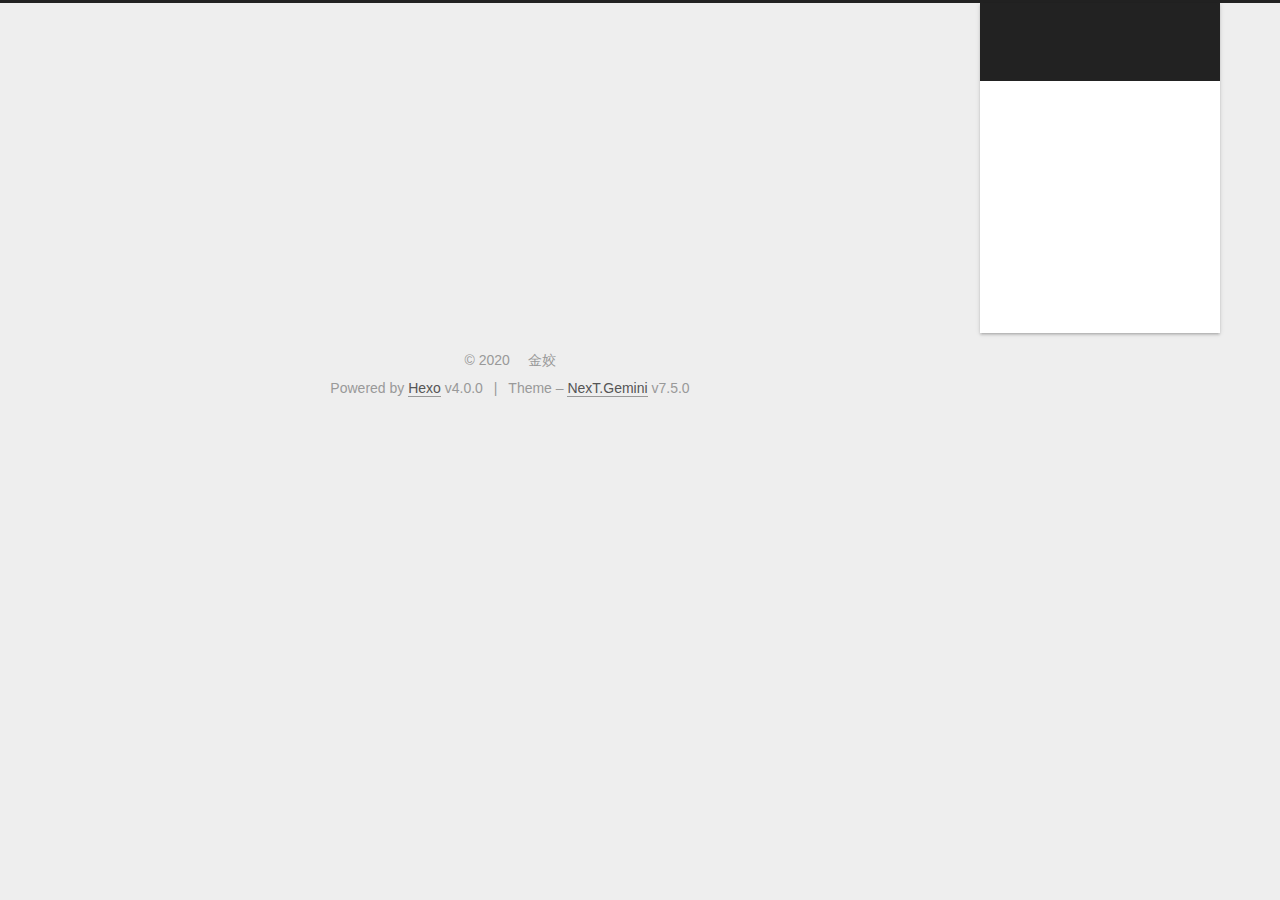
==== index.html @ 13106ba3 "Site updated: 2020-05-31 14:46:46" ====
<!DOCTYPE html>
<html lang="en">
<head>
  <meta charset="UTF-8">
<meta name="viewport" content="width=device-width, initial-scale=1, maximum-scale=2">
<meta name="theme-color" content="#222">
<meta name="generator" content="Hexo 4.0.0">
  <link rel="apple-touch-icon" sizes="180x180" href="/images/apple-touch-icon-next.png">
  <link rel="icon" type="image/png" sizes="32x32" href="/images/carrot_32px.png">
  <link rel="icon" type="image/png" sizes="16x16" href="/images/carrot_16px.png">
  <link rel="mask-icon" href="/images/logo.svg" color="#222">
  <link rel="alternate" href="/atom.xml" title="Trieste" type="application/atom+xml">

<link rel="stylesheet" href="/css/main.css">


<link rel="stylesheet" href="/lib/font-awesome/css/font-awesome.min.css">


<script id="hexo-configurations">
  var NexT = window.NexT || {};
  var CONFIG = {
    root: '/',
    scheme: 'Gemini',
    version: '7.5.0',
    exturl: false,
    sidebar: {"position":"right","display":"post","offset":12,"onmobile":false},
    copycode: {"enable":false,"show_result":false,"style":null},
    back2top: {"enable":true,"sidebar":true,"scrollpercent":true},
    bookmark: {"enable":false,"color":"#222","save":"auto"},
    fancybox: false,
    mediumzoom: false,
    lazyload: false,
    pangu: false,
    algolia: {
      appID: '',
      apiKey: '',
      indexName: '',
      hits: {"per_page":10},
      labels: {"input_placeholder":"Search for Posts","hits_empty":"We didn't find any results for the search: ${query}","hits_stats":"${hits} results found in ${time} ms"}
    },
    localsearch: {"enable":true,"trigger":"auto","top_n_per_article":1,"unescape":false,"preload":false},
    path: 'search.xml',
    motion: {"enable":true,"async":false,"transition":{"post_block":"fadeIn","post_header":"slideDownIn","post_body":"slideDownIn","coll_header":"slideLeftIn","sidebar":"slideUpIn"}},
    translation: {
      copy_button: 'Copy',
      copy_success: 'Copied',
      copy_failure: 'Copy failed'
    },
    sidebarPadding: 40
  };
</script>

  <meta property="og:type" content="website">
<meta property="og:title" content="Trieste">
<meta property="og:url" content="https:&#x2F;&#x2F;jinjiao-shopping.tk&#x2F;index.html">
<meta property="og:site_name" content="Trieste">
<meta property="og:locale" content="en">
<meta name="twitter:card" content="summary">

<link rel="canonical" href="https://jinjiao-shopping.tk/">


<script id="page-configurations">
  // https://hexo.io/docs/variables.html
  CONFIG.page = {
    sidebar: "",
    isHome: true,
    isPost: false,
    isPage: false,
    isArchive: false
  };
</script>

  <title>Trieste</title>
  






  <noscript>
  <style>
  .use-motion .brand,
  .use-motion .menu-item,
  .sidebar-inner,
  .use-motion .post-block,
  .use-motion .pagination,
  .use-motion .comments,
  .use-motion .post-header,
  .use-motion .post-body,
  .use-motion .collection-header { opacity: initial; }

  .use-motion .site-title,
  .use-motion .site-subtitle {
    opacity: initial;
    top: initial;
  }

  .use-motion .logo-line-before i { left: initial; }
  .use-motion .logo-line-after i { right: initial; }
  </style>
</noscript>

</head>

<body itemscope itemtype="http://schema.org/WebPage">
  <div class="container use-motion">
    <div class="headband"></div>

    <header class="header" itemscope itemtype="http://schema.org/WPHeader">
      <div class="header-inner"><div class="site-brand-container">
  <div class="site-meta">

    <div>
      <a href="/" class="brand" rel="start">
        <span class="logo-line-before"><i></i></span>
        <span class="site-title">Trieste</span>
        <span class="logo-line-after"><i></i></span>
      </a>
    </div>
  </div>

  <div class="site-nav-toggle">
    <div class="toggle" aria-label="Toggle navigation bar">
      <span class="toggle-line toggle-line-first"></span>
      <span class="toggle-line toggle-line-middle"></span>
      <span class="toggle-line toggle-line-last"></span>
    </div>
  </div>
</div>


<nav class="site-nav">
  
  <ul id="menu" class="menu">
        <li class="menu-item menu-item-home">

    <a href="/" rel="section"><i class="fa fa-fw fa-home"></i>Home</a>

  </li>
        <li class="menu-item menu-item-tags">

    <a href="/tags/" rel="section"><i class="fa fa-fw fa-tags"></i>Tags</a>

  </li>
        <li class="menu-item menu-item-categories">

    <a href="/categories/" rel="section"><i class="fa fa-fw fa-th"></i>Categories</a>

  </li>
        <li class="menu-item menu-item-archives">

    <a href="/archives/" rel="section"><i class="fa fa-fw fa-archive"></i>Archives</a>

  </li>
        <li class="menu-item menu-item-favorite">

    <a href="/favorite/" rel="section"><i class="fa fa-fw fa-fa-star"></i>favorite</a>

  </li>
      <li class="menu-item menu-item-search">
        <a role="button" class="popup-trigger"><i class="fa fa-search fa-fw"></i>Search
        </a>
      </li>
  </ul>

</nav>
  <div class="site-search">
    <div class="popup search-popup">
    <div class="search-header">
  <span class="search-icon">
    <i class="fa fa-search"></i>
  </span>
  <div class="search-input-container">
    <input autocomplete="off" autocorrect="off" autocapitalize="none"
           placeholder="Searching..." spellcheck="false"
           type="text" id="search-input">
  </div>
  <span class="popup-btn-close">
    <i class="fa fa-times-circle"></i>
  </span>
</div>
<div id="search-result"></div>

</div>
<div class="search-pop-overlay"></div>

  </div>
</div>
    </header>

    


    <main class="main">
      <div class="main-inner">
        <div class="content-wrap">
          

          <div class="content">
            

  <div class="posts-expand">
        
  
  
  <article itemscope itemtype="http://schema.org/Article" class="post-block home" lang="en">
    <link itemprop="mainEntityOfPage" href="https://jinjiao-shopping.tk/2020/05/31/sights_in_trieste/">

    <span hidden itemprop="author" itemscope itemtype="http://schema.org/Person">
      <meta itemprop="image" content="/images/unita.jpg">
      <meta itemprop="name" content="金姣">
      <meta itemprop="description" content="">
    </span>

    <span hidden itemprop="publisher" itemscope itemtype="http://schema.org/Organization">
      <meta itemprop="name" content="Trieste">
    </span>
      <header class="post-header">
        <h1 class="post-title" itemprop="name headline">
          
            <a href="/2020/05/31/sights_in_trieste/" class="post-title-link" itemprop="url">化妆品</a>
        </h1>

        <div class="post-meta">
            <span class="post-meta-item">
              <span class="post-meta-item-icon">
                <i class="fa fa-calendar-o"></i>
              </span>
              <span class="post-meta-item-text">Posted on</span>
              

              <time title="Created: 2020-05-31 21:08:02 / Modified: 14:42:37" itemprop="dateCreated datePublished" datetime="2020-05-31T21:08:02+02:00">2020-05-31</time>
            </span>
            <span class="post-meta-item">
              <span class="post-meta-item-icon">
                <i class="fa fa-folder-o"></i>
              </span>
              <span class="post-meta-item-text">In</span>
                <span itemprop="about" itemscope itemtype="http://schema.org/Thing">
                  <a href="/categories/makeup/" itemprop="url" rel="index">
                    <span itemprop="name">makeup</span>
                  </a>
                </span>
            </span>

          
  
  <span class="post-meta-item">
    
      <span class="post-meta-item-icon">
        <i class="fa fa-comment-o"></i>
      </span>
      <span class="post-meta-item-text">Disqus: </span>
    
    <a title="disqus" href="/2020/05/31/sights_in_trieste/#comments" itemprop="discussionUrl">
      <span class="post-comments-count disqus-comment-count" data-disqus-identifier="2020/05/31/sights_in_trieste/" itemprop="commentCount"></span>
    </a>
  </span>
  
  

        </div>
      </header>

    
    
    
    <div class="post-body" itemprop="articleBody">

      
          <p>Trieste市区内景点</p>
          <!--noindex-->
            <div class="post-button">
              <a class="btn" href="/2020/05/31/sights_in_trieste/#more" rel="contents">
                Read more &raquo;
              </a>
            </div>
          <!--/noindex-->
        
      
    </div>

    
    
    
      <footer class="post-footer">
        <div class="post-eof"></div>
      </footer>
  </article>
  
  
  

  </div>

  



          </div>
          

        </div>
          
  
  <div class="toggle sidebar-toggle">
    <span class="toggle-line toggle-line-first"></span>
    <span class="toggle-line toggle-line-middle"></span>
    <span class="toggle-line toggle-line-last"></span>
  </div>

  <aside class="sidebar">
    <div class="sidebar-inner">

      <ul class="sidebar-nav motion-element">
        <li class="sidebar-nav-toc">
          Table of Contents
        </li>
        <li class="sidebar-nav-overview">
          Overview
        </li>
      </ul>

      <!--noindex-->
      <div class="post-toc-wrap sidebar-panel">
      </div>
      <!--/noindex-->

      <div class="site-overview-wrap sidebar-panel">
        <div class="site-author motion-element" itemprop="author" itemscope itemtype="http://schema.org/Person">
    <img class="site-author-image" itemprop="image" alt="金姣"
      src="/images/unita.jpg">
  <p class="site-author-name" itemprop="name">金姣</p>
  <div class="site-description" itemprop="description"></div>
</div>
<div class="site-state-wrap motion-element">
  <nav class="site-state">
      <div class="site-state-item site-state-posts">
          <a href="/archives/">
        
          <span class="site-state-item-count">1</span>
          <span class="site-state-item-name">posts</span>
        </a>
      </div>
      <div class="site-state-item site-state-categories">
            <a href="/categories/">
          
        <span class="site-state-item-count">1</span>
        <span class="site-state-item-name">categories</span></a>
      </div>
      <div class="site-state-item site-state-tags">
            <a href="/tags/">
          
        <span class="site-state-item-count">1</span>
        <span class="site-state-item-name">tags</span></a>
      </div>
  </nav>
</div>
  <div class="feed-link motion-element">
    <a href="/atom.xml" rel="alternate">
      <i class="fa fa-rss"></i>RSS
    </a>
  </div>



      </div>
        <div class="back-to-top motion-element">
          <i class="fa fa-arrow-up"></i>
          <span>0%</span>
        </div>


      


    </div>
  </aside>
  <div id="sidebar-dimmer"></div>


      </div>
    </main>

    <footer class="footer">
      <div class="footer-inner">
        

<div class="copyright">
  
  &copy; 
  <span itemprop="copyrightYear">2020</span>
  <span class="with-love">
    <i class="fa fa-user"></i>
  </span>
  <span class="author" itemprop="copyrightHolder">金姣</span>
</div>
  <div class="powered-by">Powered by <a href="https://hexo.io/" class="theme-link" rel="noopener" target="_blank">Hexo</a> v4.0.0
  </div>
  <span class="post-meta-divider">|</span>
  <div class="theme-info">Theme – <a href="https://theme-next.org/" class="theme-link" rel="noopener" target="_blank">NexT.Gemini</a> v7.5.0
  </div>

        












        
      </div>
    </footer>
  </div>

  
  
  <script color='0,0,255' opacity='0.5' zIndex='-1' count='99' src="/lib/canvas-nest/canvas-nest.min.js"></script>
  <script src="/lib/anime.min.js"></script>
  <script src="/lib/velocity/velocity.min.js"></script>
  <script src="/lib/velocity/velocity.ui.min.js"></script>
<script src="/js/utils.js"></script><script src="/js/motion.js"></script>
<script src="/js/schemes/pisces.js"></script>
<script src="/js/next-boot.js"></script>



  




  <script src="/js/local-search.js"></script>








<script>
if (document.querySelectorAll('div.pdf').length) {
  NexT.utils.getScript('//cdn.jsdelivr.net/npm/pdfobject@2/pdfobject.min.js', () => {
    document.querySelectorAll('div.pdf').forEach(element => {
      PDFObject.embed(element.getAttribute('target'), element, {
        pdfOpenParams: {
          navpanes: 0,
          toolbar: 0,
          statusbar: 0,
          pagemode: 'thumbs',
          view: 'FitH'
        },
        PDFJS_URL: '/lib/pdf/web/viewer.html',
        height: element.getAttribute('height') || '500px'
      });
    });
  }, window.PDFObject);
}
</script>





  

  

<script>
  function loadCount() {
    var d = document, s = d.createElement('script');
    s.src = 'https://trieste-ts.disqus.com/count.js';
    s.id = 'dsq-count-scr';
    (d.head || d.body).appendChild(s);
  }
  // defer loading until the whole page loading is completed
  window.addEventListener('load', loadCount, false);
</script>

</body>
</html>
---- css/main.css ----
html {
  line-height: 1.15; /* 1 */
  -webkit-text-size-adjust: 100%; /* 2 */
}
body {
  margin: 0;
}
main {
  display: block;
}
h1 {
  font-size: 2em;
  margin: 0.67em 0;
}
hr {
  box-sizing: content-box; /* 1 */
  height: 0; /* 1 */
  overflow: visible; /* 2 */
}
pre {
  font-family: monospace, monospace; /* 1 */
  font-size: 1em; /* 2 */
}
a {
  background: transparent;
}
abbr[title] {
  border-bottom: none; /* 1 */
  text-decoration: underline; /* 2 */
  text-decoration: underline dotted; /* 2 */
}
b,
strong {
  font-weight: bolder;
}
code,
kbd,
samp {
  font-family: monospace, monospace; /* 1 */
  font-size: 1em; /* 2 */
}
small {
  font-size: 80%;
}
sub,
sup {
  font-size: 75%;
  line-height: 0;
  position: relative;
  vertical-align: baseline;
}
sub {
  bottom: -0.25em;
}
sup {
  top: -0.5em;
}
img {
  border-style: none;
}
button,
input,
optgroup,
select,
textarea {
  font-family: inherit; /* 1 */
  font-size: 100%; /* 1 */
  line-height: 1.15; /* 1 */
  margin: 0; /* 2 */
}
button,
input {
/* 1 */
  overflow: visible;
}
button,
select {
/* 1 */
  text-transform: none;
}
button,
[type='button'],
[type='reset'],
[type='submit'] {
  -webkit-appearance: button;
}
button::-moz-focus-inner,
[type='button']::-moz-focus-inner,
[type='reset']::-moz-focus-inner,
[type='submit']::-moz-focus-inner {
  border-style: none;
  padding: 0;
}
button:-moz-focusring,
[type='button']:-moz-focusring,
[type='reset']:-moz-focusring,
[type='submit']:-moz-focusring {
  outline: 1px dotted ButtonText;
}
fieldset {
  padding: 0.35em 0.75em 0.625em;
}
legend {
  box-sizing: border-box; /* 1 */
  color: inherit; /* 2 */
  display: table; /* 1 */
  max-width: 100%; /* 1 */
  padding: 0; /* 3 */
  white-space: normal; /* 1 */
}
progress {
  vertical-align: baseline;
}
textarea {
  overflow: auto;
}
[type='checkbox'],
[type='radio'] {
  box-sizing: border-box; /* 1 */
  padding: 0; /* 2 */
}
[type='number']::-webkit-inner-spin-button,
[type='number']::-webkit-outer-spin-button {
  height: auto;
}
[type='search'] {
  outline-offset: -2px; /* 2 */
  -webkit-appearance: textfield; /* 1 */
}
[type='search']::-webkit-search-decoration {
  -webkit-appearance: none;
}
::-webkit-file-upload-button {
  font: inherit; /* 2 */
  -webkit-appearance: button; /* 1 */
}
details {
  display: block;
}
summary {
  display: list-item;
}
template {
  display: none;
}
[hidden] {
  display: none;
}
::selection {
  background: #262a30;
  color: #fff;
}
html,
body {
  height: 100%;
}
body {
  background: #eee;
  color: #555;
  font-family: 'Lato', "PingFang SC", "Microsoft YaHei", sans-serif;
  font-size: 1em;
  line-height: 2;
}
@media (max-width: 991px) {
  body {
    padding-left: 0 !important;
    padding-right: 0 !important;
  }
}
h1,
h2,
h3,
h4,
h5,
h6 {
  font-family: 'Lato', "PingFang SC", "Microsoft YaHei", sans-serif;
  font-weight: bold;
  line-height: 1.5;
  margin: 20px 0 15px;
  padding: 0;
}
h1 {
  font-size: 1.5em;
}
h2 {
  font-size: 1.375em;
}
h3 {
  font-size: 1.25em;
}
h4 {
  font-size: 1.125em;
}
h5 {
  font-size: 1em;
}
h6 {
  font-size: 0.875em;
}
p {
  margin: 0 0 20px 0;
}
a,
span.exturl {
  overflow-wrap: break-word;
  word-wrap: break-word;
  border-bottom: 1px solid #999;
  color: #555;
  outline: 0;
  text-decoration: none;
  cursor: pointer;
}
a:hover,
span.exturl:hover {
  border-bottom-color: #222;
  color: #222;
}
iframe,
img,
video {
  display: block;
  margin-left: auto;
  margin-right: auto;
  max-width: 100%;
}
hr {
  background-color: #ddd;
  background-image: repeating-linear-gradient(-45deg, #fff, #fff 4px, transparent 4px, transparent 8px);
  border: 0;
  height: 3px;
  margin: 40px 0;
}
blockquote {
  border-left: 4px solid #ddd;
  color: #666;
  margin: 0;
  padding: 0 15px;
}
blockquote cite::before {
  content: '-';
  padding: 0 5px;
}
dt {
  font-weight: 700;
}
dd {
  margin: 0;
  padding: 0;
}
kbd {
  background-color: #f5f5f5;
  background-image: linear-gradient(#eee, #fff, #eee);
  border: 1px solid #ccc;
  border-radius: 0.2em;
  box-shadow: 0.1em 0.1em 0.2em rgba(0,0,0,0.1);
  font-family: inherit;
  padding: 0.1em 0.3em;
  white-space: nowrap;
}
.table-container {
  -webkit-overflow-scrolling: touch;
  overflow: auto;
}
table {
  border-collapse: collapse;
  border-spacing: 0;
  font-size: 0.875em;
  margin: 0 0 20px 0;
  width: 100%;
}
table > tbody > tr:nth-of-type(odd) {
  background: #f9f9f9;
}
table > tbody > tr:hover {
  background: #f5f5f5;
}
caption,
th,
td {
  font-weight: normal;
  padding: 8px;
  text-align: left;
  vertical-align: middle;
}
th,
td {
  border: 1px solid #ddd;
  border-bottom: 3px solid #ddd;
}
th {
  font-weight: 700;
  padding-bottom: 10px;
}
td {
  border-bottom-width: 1px;
}
.btn {
  background: #fff;
  border: 2px solid #555;
  border-radius: 2px;
  color: #555;
  display: inline-block;
  font-size: 0.875em;
  line-height: 2;
  padding: 0 20px;
  text-decoration: none;
  transition-property: background-color;
  transition-delay: 0s;
  transition-duration: 0.2s;
  transition-timing-function: ease-in-out;
}
.btn:hover {
  background: #222;
  border-color: #222;
  color: #fff;
}
.btn + .btn {
  margin: 0 0 8px 8px;
}
.btn .fa-fw {
  text-align: left;
  width: 1.285714285714286em;
}
.toggle {
  line-height: 0;
}
.toggle .toggle-line {
  background: #fff;
  display: inline-block;
  height: 2px;
  left: 0;
  position: relative;
  top: 0;
  transition: all 0.4s;
  vertical-align: top;
  width: 100%;
}
.toggle .toggle-line:not(:first-child) {
  margin-top: 3px;
}
.toggle.toggle-arrow .toggle-line-first {
  top: 2px;
  transform: rotate(-45deg);
  width: 50%;
}
.toggle.toggle-arrow .toggle-line-middle {
  width: 90%;
}
.toggle.toggle-arrow .toggle-line-last {
  top: -2px;
  transform: rotate(45deg);
  width: 50%;
}
.toggle.toggle-close .toggle-line-first {
  top: 5px;
  transform: rotate(-45deg);
}
.toggle.toggle-close .toggle-line-middle {
  opacity: 0;
}
.toggle.toggle-close .toggle-line-last {
  top: -5px;
  transform: rotate(45deg);
}
pre,
.highlight {
  background: #f7f7f7;
  color: #4d4d4c;
  line-height: 1.6;
  margin: 0 auto 20px;
}
pre,
code {
  font-family: consolas, Menlo, monospace, "PingFang SC", "Microsoft YaHei";
}
code {
  background: #eee;
  border-radius: 3px;
  color: #555;
  padding: 2px 4px;
  overflow-wrap: break-word;
  word-wrap: break-word;
}
pre {
  overflow: auto;
  padding: 10px;
}
pre code {
  background: none;
  color: #4d4d4c;
  font-size: 0.875em;
  padding: 0;
  text-shadow: none;
}
.highlight *::selection {
  background: #d6d6d6;
}
.highlight pre {
  border: 0;
  margin: 0;
  padding: 10px 0;
}
.highlight table {
  border: 0;
  margin: 0;
  width: auto;
}
.highlight td {
  border: 0;
  padding: 0;
}
.highlight figcaption {
  background: #eee;
  color: #4d4d4c;
  line-height: 1em;
  margin: 0;
  padding: 0.5em;
}
.highlight figcaption::before,
.highlight figcaption::after {
  content: ' ';
  display: table;
}
.highlight figcaption::after {
  clear: both;
}
.highlight figcaption a {
  color: #4d4d4c;
  float: right;
}
.highlight figcaption a:hover {
  border-bottom-color: #4d4d4c;
}
.highlight .gutter pre {
  background: #eff2f3;
  color: #869194;
  padding-left: 10px;
  padding-right: 10px;
  text-align: right;
}
.highlight .code pre {
  background: #f7f7f7;
  padding-left: 10px;
  width: 100%;
}
.gutter {
  -moz-user-select: none;
  -ms-user-select: none;
  -webkit-user-select: none;
  user-select: none;
}
.gist table {
  width: auto;
}
.gist table td {
  border: 0;
}
pre .deletion {
  background: #fdd;
}
pre .addition {
  background: #dfd;
}
pre .meta {
  color: #eab700;
  -moz-user-select: none;
  -ms-user-select: none;
  -webkit-user-select: none;
  user-select: none;
}
pre .comment {
  color: #8e908c;
}
pre .variable,
pre .attribute,
pre .tag,
pre .name,
pre .regexp,
pre .ruby .constant,
pre .xml .tag .title,
pre .xml .pi,
pre .xml .doctype,
pre .html .doctype,
pre .css .id,
pre .css .class,
pre .css .pseudo {
  color: #c82829;
}
pre .number,
pre .preprocessor,
pre .built_in,
pre .builtin-name,
pre .literal,
pre .params,
pre .constant,
pre .command {
  color: #f5871f;
}
pre .ruby .class .title,
pre .css .rules .attribute,
pre .string,
pre .symbol,
pre .value,
pre .inheritance,
pre .header,
pre .ruby .symbol,
pre .xml .cdata,
pre .special,
pre .formula {
  color: #718c00;
}
pre .title,
pre .css .hexcolor {
  color: #3e999f;
}
pre .function,
pre .python .decorator,
pre .python .title,
pre .ruby .function .title,
pre .ruby .title .keyword,
pre .perl .sub,
pre .javascript .title,
pre .coffeescript .title {
  color: #4271ae;
}
pre .keyword,
pre .javascript .function {
  color: #8959a8;
}
.blockquote-center {
  border-left: none;
  margin: 40px 0;
  padding: 0;
  position: relative;
  text-align: center;
}
.blockquote-center::before,
.blockquote-center::after {
  background-repeat: no-repeat;
  background-size: 22px 22px;
  content: ' ';
  display: block;
  height: 24px;
  opacity: 0.2;
  position: absolute;
  width: 100%;
}
.blockquote-center::before {
  background-image: url("../images/quote-l.svg");
  background-position: 0 -6px;
  border-top: 1px solid #ccc;
  top: -20px;
}
.blockquote-center::after {
  background-image: url("../images/quote-r.svg");
  background-position: 100% 8px;
  border-bottom: 1px solid #ccc;
  bottom: -20px;
}
.blockquote-center p,
.blockquote-center div {
  text-align: center;
}
.post-body .group-picture img {
  border: 0;
  margin: 0 auto;
  padding: 0 3px;
}
.post-body .group-picture-row {
  margin-bottom: 6px;
  overflow: hidden;
}
.post-body .group-picture-column {
  float: left;
  margin-bottom: 10px;
}
.post-body .label {
  display: inline;
  padding: 0 2px;
}
.post-body .label.default {
  background: #f0f0f0;
}
.post-body .label.primary {
  background: #efe6f7;
}
.post-body .label.info {
  background: #e5f2f8;
}
.post-body .label.success {
  background: #e7f4e9;
}
.post-body .label.warning {
  background: #fcf6e1;
}
.post-body .label.danger {
  background: #fae8eb;
}
.post-body .tabs {
  margin-bottom: 20px;
}
.post-body .tabs,
.tabs-comment {
  display: block;
  padding-top: 10px;
  position: relative;
}
.post-body .tabs ul.nav-tabs,
.tabs-comment ul.nav-tabs {
  display: flex;
  flex-wrap: wrap;
  margin: 0;
  margin-bottom: -1px;
  padding: 0;
}
@media (max-width: 413px) {
  .post-body .tabs ul.nav-tabs,
  .tabs-comment ul.nav-tabs {
    display: block;
    margin-bottom: 5px;
  }
}
.post-body .tabs ul.nav-tabs li.tab,
.tabs-comment ul.nav-tabs li.tab {
  background: #fff;
  border-bottom: 1px solid #ddd;
  border-left: 1px solid transparent;
  border-right: 1px solid transparent;
  border-top: 3px solid transparent;
  flex-grow: 1;
  list-style-type: none;
}
@media (max-width: 413px) {
  .post-body .tabs ul.nav-tabs li.tab,
  .tabs-comment ul.nav-tabs li.tab {
    border-bottom: 1px solid transparent;
    border-left: 3px solid transparent;
    border-right: 1px solid transparent;
    border-top: 1px solid transparent;
  }
}
.post-body .tabs ul.nav-tabs li.tab a,
.tabs-comment ul.nav-tabs li.tab a {
  border-bottom: initial;
  display: block;
  line-height: 1.8em;
  outline: 0;
  padding: 0.25em 0.75em;
  text-align: center;
  transition-delay: 0s;
  transition-duration: 0.2s;
  transition-timing-function: ease-out;
}
.post-body .tabs ul.nav-tabs li.tab a i,
.tabs-comment ul.nav-tabs li.tab a i {
  width: 1.285714285714286em;
}
.post-body .tabs ul.nav-tabs li.tab.active,
.tabs-comment ul.nav-tabs li.tab.active {
  border-bottom: 1px solid transparent;
  border-left: 1px solid #ddd;
  border-right: 1px solid #ddd;
  border-top: 3px solid #fc6423;
}
@media (max-width: 413px) {
  .post-body .tabs ul.nav-tabs li.tab.active,
  .tabs-comment ul.nav-tabs li.tab.active {
    border-bottom: 1px solid #ddd;
    border-left: 3px solid #fc6423;
    border-right: 1px solid #ddd;
    border-top: 1px solid #ddd;
  }
}
.post-body .tabs ul.nav-tabs li.tab.active a,
.tabs-comment ul.nav-tabs li.tab.active a {
  color: #555;
  cursor: default;
}
.post-body .tabs .tab-content .tab-pane,
.tabs-comment .tab-content .tab-pane {
  border: 1px solid #ddd;
  padding: 20px 20px 0 20px;
}
.post-body .tabs .tab-content .tab-pane:not(.active),
.tabs-comment .tab-content .tab-pane:not(.active) {
  display: none;
}
.post-body .tabs .tab-content .tab-pane.active,
.tabs-comment .tab-content .tab-pane.active {
  display: block;
}
.post-body .note {
  margin-bottom: 20px;
  padding: 15px;
  position: relative;
  border: 1px solid #eee;
  border-left-width: 5px;
  border-radius: 3px;
}
.post-body .note h2,
.post-body .note h3,
.post-body .note h4,
.post-body .note h5,
.post-body .note h6 {
  margin-top: 0;
  border-bottom: initial;
  margin-bottom: 0;
  padding-top: 0;
}
.post-body .note p:first-child,
.post-body .note ul:first-child,
.post-body .note ol:first-child,
.post-body .note table:first-child,
.post-body .note pre:first-child,
.post-body .note blockquote:first-child,
.post-body .note img:first-child {
  margin-top: 0;
}
.post-body .note p:last-child,
.post-body .note ul:last-child,
.post-body .note ol:last-child,
.post-body .note table:last-child,
.post-body .note pre:last-child,
.post-body .note blockquote:last-child,
.post-body .note img:last-child {
  margin-bottom: 0;
}
.post-body .note.default {
  border-left-color: #777;
}
.post-body .note.default h2,
.post-body .note.default h3,
.post-body .note.default h4,
.post-body .note.default h5,
.post-body .note.default h6 {
  color: #777;
}
.post-body .note.primary {
  border-left-color: #6f42c1;
}
.post-body .note.primary h2,
.post-body .note.primary h3,
.post-body .note.primary h4,
.post-body .note.primary h5,
.post-body .note.primary h6 {
  color: #6f42c1;
}
.post-body .note.info {
  border-left-color: #428bca;
}
.post-body .note.info h2,
.post-body .note.info h3,
.post-body .note.info h4,
.post-body .note.info h5,
.post-body .note.info h6 {
  color: #428bca;
}
.post-body .note.success {
  border-left-color: #5cb85c;
}
.post-body .note.success h2,
.post-body .note.success h3,
.post-body .note.success h4,
.post-body .note.success h5,
.post-body .note.success h6 {
  color: #5cb85c;
}
.post-body .note.warning {
  border-left-color: #f0ad4e;
}
.post-body .note.warning h2,
.post-body .note.warning h3,
.post-body .note.warning h4,
.post-body .note.warning h5,
.post-body .note.warning h6 {
  color: #f0ad4e;
}
.post-body .note.danger {
  border-left-color: #d9534f;
}
.post-body .note.danger h2,
.post-body .note.danger h3,
.post-body .note.danger h4,
.post-body .note.danger h5,
.post-body .note.danger h6 {
  color: #d9534f;
}
.pdfobject-container {
  height: 500px;
  overflow: auto;
  position: relative;
  width: 100%;
}
.pagination .prev,
.pagination .next,
.pagination .page-number,
.pagination .space {
  display: inline-block;
  margin: 0 10px;
  padding: 0 11px;
  position: relative;
  top: -1px;
}
@media (max-width: 767px) {
  .pagination .prev,
  .pagination .next,
  .pagination .page-number,
  .pagination .space {
    margin: 0 5px;
  }
}
.pagination {
  border-top: 1px solid #eee;
  margin: 120px 0 0;
  text-align: center;
}
.pagination .prev,
.pagination .next,
.pagination .page-number {
  border-bottom: 0;
  border-top: 1px solid #eee;
  transition-property: border-color;
  transition-delay: 0s;
  transition-duration: 0.2s;
  transition-timing-function: ease-in-out;
}
.pagination .prev:hover,
.pagination .next:hover,
.pagination .page-number:hover {
  border-top-color: #222;
}
.pagination .space {
  margin: 0;
  padding: 0;
}
.pagination .prev {
  margin-left: 0;
}
.pagination .next {
  margin-right: 0;
}
.pagination .page-number.current {
  background: #ccc;
  border-top-color: #ccc;
  color: #fff;
}
@media (max-width: 767px) {
  .pagination {
    border-top: none;
  }
  .pagination .prev,
  .pagination .next,
  .pagination .page-number {
    border-bottom: 1px solid #eee;
    border-top: 0;
    margin-bottom: 10px;
    padding: 0 10px;
  }
  .pagination .prev:hover,
  .pagination .next:hover,
  .pagination .page-number:hover {
    border-bottom-color: #222;
  }
}
.comments {
  margin: 60px 20px 0;
  overflow: hidden;
}
.comment-button-group {
  display: flex;
  flex-wrap: wrap-reverse;
  justify-content: center;
  margin: 1em 0;
}
.comment-button-group .comment-button {
  margin: 0.1em 0.2em;
}
.comment-button-group .comment-button.active {
  background: #222;
  border-color: #222;
  color: #fff;
}
.comment-position {
  display: none;
}
.comment-position.active {
  display: block;
}
.tabs-comment {
  background: #fff;
  margin-top: 4em;
  padding-top: 0;
}
.tabs-comment .comments {
  border: 0;
  box-shadow: none;
  margin-top: 0;
  padding-top: 0;
}
.container {
  min-height: 100%;
  position: relative;
}
.main-inner {
  margin: 0 auto;
  width: calc(100% - 20px);
}
@media (min-width: 1200px) {
  .main-inner {
    width: 1160px;
  }
}
@media (min-width: 1600px) {
  .main-inner {
    width: 73%;
  }
}
.header {
  background: transparent;
}
.header-inner {
  margin: 0 auto;
  position: relative;
  width: calc(100% - 20px);
}
@media (min-width: 1200px) {
  .header-inner {
    width: 1160px;
  }
}
@media (min-width: 1600px) {
  .header-inner {
    width: 73%;
  }
}
.headband {
  background: #222;
  height: 3px;
}
.site-meta {
  margin: 0;
  text-align: center;
}
@media (max-width: 767px) {
  .site-meta {
    text-align: center;
  }
}
.brand {
  background: #222;
  border-bottom: none;
  color: #fff;
  display: inline-block;
  line-height: 1.375em;
  padding: 0 40px;
  position: relative;
}
.brand:hover {
  color: #fff;
}
.site-title {
  display: inline-block;
  font-family: 'Lato', "PingFang SC", "Microsoft YaHei", sans-serif;
  font-size: 1.375em;
  font-weight: normal;
  line-height: 1.5;
  vertical-align: top;
}
.site-subtitle {
  color: #ddd;
  font-size: 0.8125em;
  margin-top: 10px;
}
.use-motion .brand {
  opacity: 0;
}
.use-motion .site-title,
.use-motion .site-subtitle,
.use-motion .custom-logo-image {
  opacity: 0;
  position: relative;
  top: -10px;
}
.site-nav-toggle {
  display: none;
  left: 10px;
  position: absolute;
}
@media (max-width: 767px) {
  .site-nav-toggle {
    display: block;
  }
}
.site-nav-toggle .toggle {
  background: transparent;
  border: 0;
  margin-top: 2px;
  padding: 10px;
  width: 22px;
}
.site-nav-toggle .toggle .toggle-line {
  background: #555;
  border-radius: 1px;
}
.site-nav {
  display: block;
}
@media (max-width: 767px) {
  .site-nav {
    border-top: 1px solid #ddd;
    clear: both;
    display: none;
    margin: 0 -10px;
    padding: 0 10px;
  }
}
.site-nav.site-nav-on {
  display: block;
}
.menu {
  margin-top: 20px;
  padding-left: 0;
  text-align: center;
}
.menu-item {
  display: inline-block;
  list-style: none;
  margin: 0 10px;
}
@media (max-width: 767px) {
  .menu-item {
    margin-top: 10px;
  }
}
.menu-item a,
.menu-item span.exturl {
  border-bottom: 0;
  display: block;
  font-size: 0.8125em;
  transition-property: border-color;
  transition-delay: 0s;
  transition-duration: 0.2s;
  transition-timing-function: ease-in-out;
}
@media (hover: none) {
  .menu-item a:hover,
  .menu-item span.exturl:hover {
    border-bottom-color: transparent !important;
  }
}
.menu-item .fa {
  margin-right: 8px;
}
.menu-item .badge {
  display: inline-block;
  font-weight: 700;
  line-height: 1;
  margin-left: 0.35em;
  margin-top: 0.35em;
  text-align: center;
  white-space: nowrap;
}
@media (max-width: 767px) {
  .menu-item .badge {
    float: right;
    margin-left: 0;
  }
}
.use-motion .menu-item {
  opacity: 0;
}
.sidebar {
  background: #222;
  bottom: 0;
  box-shadow: inset 0 2px 6px #000;
  position: fixed;
  top: 0;
  z-index: 1200;
}
.sidebar a,
.sidebar span.exturl {
  border-bottom-color: #555;
  color: #999;
}
.sidebar a:hover,
.sidebar span.exturl:hover {
  border-bottom-color: #eee;
  color: #eee;
}
@media (max-width: 991px) {
  .sidebar {
    display: none;
  }
}
.sidebar-inner {
  color: #999;
  padding: 20px 10px;
  text-align: center;
}
.site-overview-wrap {
  overflow-x: hidden;
  overflow-y: auto;
}
.cc-license {
  margin-top: 10px;
  text-align: center;
}
.cc-license .cc-opacity {
  border-bottom: none;
  opacity: 0.7;
}
.cc-license .cc-opacity:hover {
  opacity: 0.9;
}
.cc-license img {
  display: inline-block;
}
.site-author-image {
  border: 1px solid #eee;
  display: block;
  height: auto;
  margin: 0 auto;
  max-width: 120px;
  padding: 2px;
}
.site-author-name {
  color: #222;
  font-weight: 600;
  margin: 0;
  text-align: center;
}
.site-description {
  color: #999;
  font-size: 0.8125em;
  margin-top: 0;
  text-align: center;
}
.links-of-author {
  margin-top: 15px;
}
.links-of-author a,
.links-of-author span.exturl {
  border-bottom-color: #555;
  display: inline-block;
  font-size: 0.8125em;
  margin-bottom: 10px;
  margin-right: 10px;
  vertical-align: middle;
}
.links-of-author a::before,
.links-of-author span.exturl::before {
  background: #e2ff22;
  border-radius: 50%;
  content: ' ';
  display: inline-block;
  height: 4px;
  margin-right: 3px;
  vertical-align: middle;
  width: 4px;
}
.feed-link,
.chat {
  margin-top: 15px;
}
.feed-link a,
.chat a {
  border: 1px solid #fc6423;
  border-radius: 4px;
  color: #fc6423;
  display: inline-block;
  padding: 0 15px;
}
.feed-link a .fa,
.chat a .fa {
  margin-right: 5px;
}
.feed-link a:hover,
.chat a:hover {
  background: #fc6423;
  border: 1px solid #fc6423;
  color: #fff;
}
.feed-link a:hover .fa,
.chat a:hover .fa {
  color: #fff;
}
.links-of-blogroll {
  font-size: 0.8125em;
  margin-top: 10px;
}
.links-of-blogroll-title {
  font-size: 0.875em;
  font-weight: 600;
  margin-top: 0;
}
.links-of-blogroll-list {
  list-style: none;
  margin: 0;
  padding: 0;
}
.links-of-blogroll-item {
  padding: 2px 10px;
}
.links-of-blogroll-item a,
.links-of-blogroll-item span.exturl {
  box-sizing: border-box;
  display: inline-block;
  max-width: 280px;
  overflow: hidden;
  text-overflow: ellipsis;
  white-space: nowrap;
}
#sidebar-dimmer {
  display: none;
}
@media (max-width: 767px) {
  #sidebar-dimmer {
    background: #000;
    display: block;
    height: 100%;
    left: 100%;
    opacity: 0;
    position: fixed;
    top: 0;
    width: 100%;
    z-index: 1100;
  }
  .sidebar-active + #sidebar-dimmer {
    opacity: 0.7;
    transform: translateX(-100%);
    transition: opacity 0.5s;
  }
}
.sidebar-nav {
  margin: 0;
  padding-bottom: 20px;
  padding-left: 0;
}
.sidebar-nav li {
  border-bottom: 1px solid transparent;
  color: #555;
  cursor: pointer;
  display: inline-block;
  font-size: 0.875em;
}
.sidebar-nav li.sidebar-nav-overview {
  margin-left: 10px;
}
.sidebar-nav li:hover {
  color: #fc6423;
}
.sidebar-nav .sidebar-nav-active {
  border-bottom-color: #fc6423;
  color: #fc6423;
}
.sidebar-nav .sidebar-nav-active:hover {
  color: #fc6423;
}
.sidebar-panel {
  display: none;
}
.sidebar-panel-active {
  display: block;
}
.sidebar-toggle {
  background: #222;
  bottom: 45px;
  cursor: pointer;
  height: 14px;
  left: 30px;
  padding: 5px;
  position: fixed;
  width: 14px;
  z-index: 1300;
}
@media (max-width: 991px) {
  .sidebar-toggle {
    left: 20px;
    opacity: 0.8;
    display: none;
  }
}
.sidebar-toggle:hover .toggle-line {
  background: #fc6423;
}
.post-toc-wrap {
  overflow-x: hidden;
  overflow-y: auto;
}
.post-toc {
  font-size: 0.875em;
}
.post-toc ol {
  list-style: none;
  margin: 0;
  padding: 0 2px 5px 10px;
  text-align: left;
}
.post-toc ol > ol {
  padding-left: 0;
}
.post-toc ol a {
  border-bottom-color: #ccc;
  color: #666;
  transition-property: all;
  transition-delay: 0s;
  transition-duration: 0.2s;
  transition-timing-function: ease-in-out;
}
.post-toc ol a:hover {
  border-bottom-color: #000;
  color: #000;
}
.post-toc .nav-item {
  line-height: 1.8;
  overflow: hidden;
  text-overflow: ellipsis;
  white-space: nowrap;
}
.post-toc .nav .nav-child {
  display: none;
}
.post-toc .nav .active > .nav-child {
  display: block;
}
.post-toc .nav .active-current > .nav-child {
  display: block;
}
.post-toc .nav .active-current > .nav-child > .nav-item {
  display: block;
}
.post-toc .nav .active > a {
  border-bottom-color: #fc6423;
  color: #fc6423;
}
.post-toc .nav .active-current > a {
  color: #fc6423;
}
.post-toc .nav .active-current > a:hover {
  color: #fc6423;
}
.site-state {
  display: flex;
  justify-content: center;
  line-height: 1.4;
  margin-top: 10px;
  overflow: hidden;
  text-align: center;
  white-space: nowrap;
}
.site-state-item {
  padding: 0 15px;
}
.site-state-item:not(:first-child) {
  border-left: 1px solid #eee;
}
.site-state-item a {
  border-bottom: none;
}
.site-state-item-count {
  color: inherit;
  display: block;
  font-size: 1em;
  font-weight: 600;
  text-align: center;
}
.site-state-item-name {
  color: #999;
  font-size: 0.8125em;
}
.footer {
  color: #999;
  font-size: 0.875em;
  padding: 20px 0;
}
.footer.footer-fixed {
  bottom: 0;
  left: 0;
  position: absolute;
  right: 0;
}
.footer img {
  border: 0;
}
.footer-inner {
  box-sizing: border-box;
  margin: 0 auto;
  text-align: center;
  width: calc(100% - 20px);
}
@media (min-width: 1200px) {
  .footer-inner {
    width: 1160px;
  }
}
@media (min-width: 1600px) {
  .footer-inner {
    width: 73%;
  }
}
.with-love {
  color: #808080;
  display: inline-block;
  margin: 0 5px;
}
.powered-by,
.theme-info {
  display: inline-block;
}
@-moz-keyframes iconAnimate {
  0%, 100% {
    transform: scale(1);
  }
  10%, 30% {
    transform: scale(0.9);
  }
  20%, 40%, 60%, 80% {
    transform: scale(1.1);
  }
  50%, 70% {
    transform: scale(1.1);
  }
}
@-webkit-keyframes iconAnimate {
  0%, 100% {
    transform: scale(1);
  }
  10%, 30% {
    transform: scale(0.9);
  }
  20%, 40%, 60%, 80% {
    transform: scale(1.1);
  }
  50%, 70% {
    transform: scale(1.1);
  }
}
@-o-keyframes iconAnimate {
  0%, 100% {
    transform: scale(1);
  }
  10%, 30% {
    transform: scale(0.9);
  }
  20%, 40%, 60%, 80% {
    transform: scale(1.1);
  }
  50%, 70% {
    transform: scale(1.1);
  }
}
@keyframes iconAnimate {
  0%, 100% {
    transform: scale(1);
  }
  10%, 30% {
    transform: scale(0.9);
  }
  20%, 40%, 60%, 80% {
    transform: scale(1.1);
  }
  50%, 70% {
    transform: scale(1.1);
  }
}
.back-to-top {
  background: #eee;
  font-size: 12px;
  margin: 8px -10px -20px;
  opacity: 0;
  text-align: center;
  transition-delay: 0s;
  transition-duration: 0.2s;
  transition-timing-function: ease-in-out;
}
.back-to-top.back-to-top-on {
  cursor: pointer;
  opacity: 0.6;
}
.back-to-top.back-to-top-on:hover {
  opacity: 0.8;
}
.post-body {
  overflow-wrap: break-word;
  word-wrap: break-word;
  font-family: 'Lato', "PingFang SC", "Microsoft YaHei", sans-serif;
}
@media (min-width: 1200px) {
  .post-body {
    font-size: 1.125em;
  }
}
.post-body span.exturl .fa {
  font-size: 0.875em;
  margin-left: 4px;
}
.post-body .image-caption,
.post-body .figure .caption {
  color: #999;
  font-size: 0.875em;
  font-weight: bold;
  line-height: 1;
  margin: -20px auto 15px;
  text-align: center;
}
.post-sticky-flag {
  display: inline-block;
  transform: rotate(30deg);
}
.post-button {
  margin-top: 40px;
  text-align: center;
}
.use-motion .post-block,
.use-motion .pagination,
.use-motion .comments {
  opacity: 0;
}
.use-motion .post-header {
  opacity: 0;
}
.use-motion .post-body {
  opacity: 0;
}
.use-motion .collection-header {
  opacity: 0;
}
.posts-collapse {
  margin-left: 55px;
  position: relative;
}
@media (max-width: 767px) {
  .posts-collapse {
    margin-left: 20px;
    margin-right: 20px;
  }
}
.posts-collapse .collection-title {
  font-size: 1.125em;
  position: relative;
}
.posts-collapse .collection-title::before {
  background: #999;
  border: 1px solid #fff;
  border-radius: 50%;
  content: ' ';
  height: 10px;
  left: 0;
  margin-left: -6px;
  margin-top: -4px;
  position: absolute;
  top: 50%;
  width: 10px;
}
.posts-collapse .collection-year {
  margin: 60px 0;
  position: relative;
}
.posts-collapse .collection-year::before {
  background: #bbb;
  border-radius: 50%;
  content: ' ';
  height: 8px;
  left: 0;
  margin-left: -4px;
  margin-top: -4px;
  position: absolute;
  top: 50%;
  width: 8px;
}
.posts-collapse .collection-header {
  display: inline-block;
  margin: 0 0 0 20px;
}
.posts-collapse .collection-header small {
  color: #bbb;
  margin-left: 5px;
}
.posts-collapse .post-header {
  border-bottom: 1px dashed #ccc;
  margin: 30px 0;
  padding-left: 15px;
  position: relative;
  transition-property: border;
  transition-delay: 0s;
  transition-duration: 0.2s;
  transition-timing-function: ease-in-out;
}
.posts-collapse .post-header::before {
  background: #bbb;
  border: 1px solid #fff;
  border-radius: 50%;
  content: ' ';
  height: 6px;
  left: 0;
  margin-left: -4px;
  position: absolute;
  top: 0.75em;
  transition-property: background;
  width: 6px;
  transition-delay: 0s;
  transition-duration: 0.2s;
  transition-timing-function: ease-in-out;
}
.posts-collapse .post-header:hover {
  border-bottom-color: #666;
}
.posts-collapse .post-header:hover::before {
  background: #222;
}
.posts-collapse .post-meta {
  display: inline;
  font-size: 0.75em;
  margin-right: 10px;
}
.posts-collapse .post-title {
  display: inline;
  font-size: 1em;
  font-weight: normal;
  margin-bottom: 0;
  margin-top: 0;
}
.posts-collapse .post-title a,
.posts-collapse .post-title span.exturl {
  border-bottom: none;
  color: #666;
}
.posts-collapse::before {
  background: #f5f5f5;
  content: ' ';
  height: 100%;
  left: 0;
  margin-left: -2px;
  position: absolute;
  top: 1.25em;
  width: 4px;
}
.posts-collapse .fa-external-link {
  font-size: 0.875em;
  margin-left: 5px;
}
.post-eof {
  background: #ccc;
  height: 1px;
  margin: 80px auto 60px;
  text-align: center;
  width: 8%;
}
.post-block:last-child .post-eof {
  display: none;
}
.posts-expand {
  padding-top: 40px;
}
@media (max-width: 767px) {
  .posts-expand {
    margin: 0 20px;
  }
}
@media (min-width: 992px) {
  .post-body {
    text-align: justify;
  }
}
@media (max-width: 991px) {
  .post-body {
    text-align: justify;
  }
}
.post-body h2,
.post-body h3,
.post-body h4,
.post-body h5,
.post-body h6 {
  padding-top: 10px;
}
.post-body h2 .header-anchor,
.post-body h3 .header-anchor,
.post-body h4 .header-anchor,
.post-body h5 .header-anchor,
.post-body h6 .header-anchor {
  border-bottom-style: none;
  color: #ccc;
  float: right;
  margin-left: 10px;
  visibility: hidden;
}
.post-body h2 .header-anchor:hover,
.post-body h3 .header-anchor:hover,
.post-body h4 .header-anchor:hover,
.post-body h5 .header-anchor:hover,
.post-body h6 .header-anchor:hover {
  color: inherit;
}
.post-body h2:hover .header-anchor,
.post-body h3:hover .header-anchor,
.post-body h4:hover .header-anchor,
.post-body h5:hover .header-anchor,
.post-body h6:hover .header-anchor {
  visibility: visible;
}
.post-body img {
  border: 1px solid #ddd;
  box-sizing: border-box;
  padding: 3px;
}
@media (max-width: 767px) {
  .post-body img {
    padding: initial;
  }
}
.post-body iframe,
.post-body img,
.post-body video {
  margin-bottom: 20px;
}
.post-body .video-container {
  height: 0;
  margin-bottom: 20px;
  overflow: hidden;
  padding-top: 75%;
  position: relative;
  width: 100%;
}
.post-body .video-container iframe,
.post-body .video-container object,
.post-body .video-container embed {
  height: 100%;
  left: 0;
  margin: 0;
  position: absolute;
  top: 0;
  width: 100%;
}
.post-gallery {
  border-collapse: separate;
  display: table;
  table-layout: fixed;
  width: 100%;
}
.post-gallery .post-gallery-img {
  border: 0;
  display: table-cell;
  text-align: center;
  vertical-align: middle;
}
.post-gallery .post-gallery-img img {
  border: 0;
  max-height: 100%;
  max-width: 100%;
}
.post-gallery-row {
  display: table-row;
}
.posts-expand .post-header {
  font-size: 1.125em;
}
.posts-expand .post-title {
  overflow-wrap: break-word;
  word-wrap: break-word;
  font-weight: 400;
  margin: initial;
  text-align: center;
}
.posts-expand .post-title-link {
  border-bottom: none;
  color: #555;
  display: inline-block;
  position: relative;
  vertical-align: top;
}
.posts-expand .post-title-link::before {
  background: #000;
  bottom: 0;
  content: '';
  height: 2px;
  left: 0;
  position: absolute;
  transform: scaleX(0);
  visibility: hidden;
  width: 100%;
  transition-delay: 0s;
  transition-duration: 0.2s;
  transition-timing-function: ease-in-out;
}
.posts-expand .post-title-link:hover::before {
  transform: scaleX(1);
  visibility: visible;
}
.posts-expand .post-title-link .fa {
  font-size: 0.875em;
  margin-left: 5px;
}
.posts-expand .post-meta {
  color: #999;
  font-family: 'Lato', "PingFang SC", "Microsoft YaHei", sans-serif;
  font-size: 0.75em;
  margin: 3px 0 60px 0;
  text-align: center;
}
.posts-expand .post-meta .post-description {
  font-size: 0.875em;
  margin-top: 2px;
}
.posts-expand .post-meta time {
  border-bottom: 1px dashed #999;
  cursor: pointer;
}
.post-meta .post-meta-item + .post-meta-item::before {
  content: '|';
  margin: 0 0.5em;
}
.post-meta-divider {
  margin: 0 0.5em;
}
.post-meta-item-icon {
  margin-right: 3px;
}
@media (max-width: 991px) {
  .post-meta-item-icon {
    display: inline-block;
  }
}
@media (max-width: 991px) {
  .post-meta-item-text {
    display: none;
  }
}
.post-nav {
  border-top: 1px solid #eee;
  display: table;
  margin-top: 15px;
  width: 100%;
}
.post-nav-divider {
  display: table-cell;
  width: 10%;
}
.post-nav-item {
  display: table-cell;
  padding: 10px 0 0 0;
  vertical-align: top;
  width: 45%;
}
.post-nav-item a {
  border-bottom: none;
  color: #555;
  display: block;
  font-size: 0.875em;
  line-height: 1.6;
  position: relative;
}
.post-nav-item a:hover {
  border-bottom: none;
  color: #222;
}
.post-nav-item a:active {
  top: 2px;
}
.post-nav-item .fa {
  font-size: 0.75em;
  margin-right: 5px;
}
.post-nav-next a {
  padding-left: 5px;
}
.post-nav-prev {
  text-align: right;
}
.post-nav-prev a {
  padding-right: 5px;
}
.post-nav-prev .fa {
  margin-left: 5px;
}
.rtl.post-body p,
.rtl.post-body a,
.rtl.post-body h1,
.rtl.post-body h2,
.rtl.post-body h3,
.rtl.post-body h4,
.rtl.post-body h5,
.rtl.post-body h6,
.rtl.post-body li,
.rtl.post-body ul,
.rtl.post-body ol {
  direction: rtl;
  font-family: UKIJ Ekran;
}
.rtl.post-title {
  font-family: UKIJ Ekran;
}
.post-tags {
  margin-top: 40px;
  text-align: center;
}
.post-tags a {
  display: inline-block;
  font-size: 0.8125em;
}
.post-tags a:not(:last-child) {
  margin-right: 10px;
}
.post-widgets {
  border-top: 1px solid #eee;
  margin-top: 15px;
  text-align: center;
}
.wp_rating {
  height: 20px;
  line-height: 20px;
  margin-top: 10px;
  padding-top: 6px;
  text-align: center;
}
.social-like {
  display: flex;
  font-size: 0.875em;
  justify-content: center;
  text-align: center;
}
.reward-container {
  margin: 20px auto;
  padding: 10px 0;
  text-align: center;
  width: 90%;
}
.reward-container button {
  background: #ff2a2a;
  border: 0;
  border-radius: 5px;
  color: #fff;
  cursor: pointer;
  display: inline-block;
  letter-spacing: normal;
  line-height: 2;
  margin: 0;
  outline: 0;
  padding: 0 15px;
  text-indent: 0;
  text-shadow: none;
  text-transform: none;
  vertical-align: text-top;
}
.reward-container button:hover {
  background: #f55;
}
#qr {
  padding-top: 20px;
}
#qr a {
  border: 0;
}
#qr img {
  display: inline-block;
  margin: 0.8em 2em 0 2em;
  max-width: 100%;
  width: 180px;
}
#qr p {
  text-align: center;
}
.category-all-page .category-all-title {
  text-align: center;
}
.category-all-page .category-all {
  margin-top: 20px;
}
.category-all-page .category-list {
  list-style: none;
  margin: 0;
  padding: 0;
}
.category-all-page .category-list-item {
  margin: 5px 10px;
}
.category-all-page .category-list-count {
  color: #bbb;
}
.category-all-page .category-list-count::before {
  content: ' (';
  display: inline;
}
.category-all-page .category-list-count::after {
  content: ') ';
  display: inline;
}
.category-all-page .category-list-child {
  padding-left: 10px;
}
.event-list {
  padding: 0;
}
.event-list hr {
  background: #222;
  margin: 20px 0 45px 0;
}
.event-list hr::after {
  background: #222;
  color: #fff;
  content: 'NOW';
  display: inline-block;
  font-weight: bold;
  padding: 0 5px;
  text-align: right;
}
.event-list .event {
  background: #222;
  margin: 20px 0;
  min-height: 40px;
  padding: 15px 0 15px 10px;
}
.event-list .event .event-summary {
  color: #fff;
  margin: 0;
  padding-bottom: 3px;
}
.event-list .event .event-summary::before {
  animation: dot-flash 1s alternate infinite ease-in-out;
  color: #fff;
  content: '\f111';
  display: inline-block;
  font-family: 'FontAwesome';
  font-size: 10px;
  margin-right: 25px;
  vertical-align: middle;
}
.event-list .event .event-relative-time {
  color: #bbb;
  display: inline-block;
  font-size: 12px;
  font-weight: 400;
  padding-left: 12px;
}
.event-list .event .event-details {
  color: #fff;
  display: block;
  line-height: 18px;
  margin-left: 56px;
  padding-bottom: 6px;
  padding-top: 3px;
  text-indent: -24px;
}
.event-list .event .event-details::before {
  color: #fff;
  display: inline-block;
  font-family: 'FontAwesome';
  margin-right: 9px;
  text-align: center;
  text-indent: 0;
  width: 14px;
}
.event-list .event .event-details.event-location::before {
  content: '\f041';
}
.event-list .event .event-details.event-duration::before {
  content: '\f017';
}
.event-list .event-past {
  background: #f5f5f5;
}
.event-list .event-past .event-summary,
.event-list .event-past .event-details {
  color: #bbb;
  opacity: 0.9;
}
.event-list .event-past .event-summary::before,
.event-list .event-past .event-details::before {
  animation: none;
  color: #bbb;
}
@-moz-keyframes dot-flash {
  from {
    opacity: 1;
    transform: scale(1);
  }
  to {
    opacity: 0;
    transform: scale(0.8);
  }
}
@-webkit-keyframes dot-flash {
  from {
    opacity: 1;
    transform: scale(1);
  }
  to {
    opacity: 0;
    transform: scale(0.8);
  }
}
@-o-keyframes dot-flash {
  from {
    opacity: 1;
    transform: scale(1);
  }
  to {
    opacity: 0;
    transform: scale(0.8);
  }
}
@keyframes dot-flash {
  from {
    opacity: 1;
    transform: scale(1);
  }
  to {
    opacity: 0;
    transform: scale(0.8);
  }
}
ul.breadcrumb {
  font-size: 0.75em;
  list-style: none;
  margin: 1em 0;
  padding: 0 2em;
  text-align: center;
}
ul.breadcrumb li {
  display: inline;
}
ul.breadcrumb li + li::before {
  content: '/\00a0';
  font-weight: normal;
  padding: 0.5em;
}
ul.breadcrumb li + li:last-child {
  font-weight: bold;
}
.tag-cloud {
  text-align: center;
}
.tag-cloud a {
  display: inline-block;
  margin: 10px;
}
.tag-cloud a:hover {
  color: #222 !important;
}
.search-pop-overlay {
  background: rgba(0,0,0,0.3);
  display: none;
  height: 100%;
  left: 0;
  overflow: hidden;
  position: fixed;
  top: 0;
  width: 100%;
  z-index: 1400;
}
.search-popup {
  background: #fff;
  border-radius: 5px;
  color: #333;
  display: none;
  height: 80%;
  left: 50%;
  margin-left: -350px;
  padding: 0;
  position: fixed;
  top: 10%;
  width: 700px;
  z-index: 1500;
}
@media (max-width: 767px) {
  .search-popup {
    border-radius: 0;
    height: 100%;
    left: 0;
    margin: 0;
    padding: 0;
    top: 0;
    width: 100%;
  }
}
.search-popup .search-icon,
.search-popup .popup-btn-close {
  color: #999;
  display: inline-block;
  font-size: 18px;
  height: 36px;
  padding-left: 10px;
  padding-right: 10px;
  width: 18px;
}
.search-popup .popup-btn-close {
  border-left: 1px solid #eee;
  cursor: pointer;
  float: right;
}
.search-popup .popup-btn-close:hover .fa {
  color: #222;
}
.search-popup .search-header {
  background: #f5f5f5;
  border-top-left-radius: 5px;
  border-top-right-radius: 5px;
  padding: 5px;
}
.search-loading-icon {
  margin: 20% auto 0 auto;
  text-align: center;
}
.search-popup ul.search-result-list {
  margin: 0 5px;
  padding: 0;
}
.search-popup p.search-result {
  border-bottom: 1px dashed #ccc;
  padding: 5px 0;
}
.search-popup a.search-result-title {
  font-weight: bold;
}
.search-popup .search-keyword {
  border-bottom: 1px dashed #ff2a2a;
  color: #ff2a2a;
  font-weight: bold;
}
.search-popup #search-result {
  height: calc(100% - 55px);
  overflow: auto;
  padding: 5px 25px;
  position: relative;
}
.search-popup .search-input-container {
  display: inline-block;
  height: 36px;
  line-height: 36px;
  padding: 0 5px;
  position: absolute;
  width: calc(100% - 90px);
}
.search-popup .search-input-container input {
  background: transparent;
  border: 0;
  display: block;
  height: 20px;
  outline: 0;
  padding: 8px 0;
  vertical-align: middle;
  width: 100%;
}
.search-popup #no-result {
  color: #ccc;
  left: 50%;
  position: absolute;
  top: 50%;
  transform: translate(-50%, -50%);
}
.header {
  margin: 0 auto;
  position: relative;
  width: calc(100% - 20px);
}
@media (min-width: 1200px) {
  .header {
    width: 1160px;
  }
}
@media (min-width: 1600px) {
  .header {
    width: 73%;
  }
}
@media (max-width: 991px) {
  .header {
    width: auto;
  }
}
.header-inner {
  background: #fff;
  border-radius: initial;
  box-shadow: 0 2px 2px 0 rgba(0,0,0,0.12), 0 3px 1px -2px rgba(0,0,0,0.06), 0 1px 5px 0 rgba(0,0,0,0.12);
  overflow: hidden;
  padding: 0;
  position: absolute;
  top: 0;
  width: 240px;
}
@media (min-width: 1200px) {
  .header-inner {
    width: 240px;
  }
}
@media (max-width: 991px) {
  .header-inner {
    border-radius: initial;
    position: relative;
    width: auto;
  }
}
.main::before,
.main::after {
  content: ' ';
  display: table;
}
.main::after {
  clear: both;
}
@media (max-width: 991px) {
  .main-inner {
    width: auto;
  }
}
.content-wrap {
  background: #fff;
  border-radius: initial;
  box-shadow: 0 2px 2px 0 rgba(0,0,0,0.12), 0 3px 1px -2px rgba(0,0,0,0.06), 0 1px 5px 0 rgba(0,0,0,0.12);
  box-sizing: border-box;
  float: right;
  padding: 40px;
  width: calc(100% - 252px);
}
@media (max-width: 991px) {
  .content-wrap {
    border-radius: initial;
    padding: 20px;
    width: 100%;
  }
}
.sidebar {
  background: #eee;
  box-shadow: none;
  float: left;
  position: static;
  width: 240px;
}
@media (max-width: 991px) {
  .sidebar {
    display: none;
  }
}
.sidebar-toggle {
  display: none;
}
.header-inner {
  right: 0;
}
.content-wrap {
  float: left;
}
.sidebar {
  float: right;
}
.book-mark-link {
  left: 30px;
}
.footer-inner {
  padding-right: 260px;
}
@media (max-width: 991px) {
  .footer-inner {
    padding-left: 0;
    padding-right: 0;
    width: auto;
  }
}
.site-brand-container {
  position: relative;
}
.site-meta {
  background: #222;
  color: #fff;
  padding: 20px 0;
}
@media (max-width: 991px) {
  .site-meta {
    box-shadow: 0 0 16px rgba(0,0,0,0.5);
  }
}
.brand {
  background: none;
  padding: 0;
}
.brand:hover {
  color: #fff;
}
.site-subtitle {
  font-weight: initial;
  margin: 10px 10px 0;
}
.custom-logo-image {
  margin-top: 20px;
}
@media (max-width: 991px) {
  .custom-logo-image {
    display: none;
  }
}
.site-nav-toggle {
  left: 20px;
  top: 50%;
  transform: translateY(-50%);
}
@media (min-width: 768px) and (max-width: 991px) {
  .site-nav-toggle {
    display: block;
  }
}
.site-nav-toggle .toggle .toggle-line {
  background: #fff;
}
.site-nav {
  border-top: none;
}
@media (min-width: 768px) and (max-width: 991px) {
  .site-nav {
    display: none;
  }
}
.menu-item-active a,
.menu .menu-item a:hover,
.menu .menu-item span.exturl:hover {
  background: #f5f5f5;
}
.menu-item-active a::after,
.menu .menu-item a:hover::after,
.menu .menu-item span.exturl:hover::after {
  background: #bbb;
  border-radius: 50%;
  content: ' ';
  height: 6px;
  margin-top: -3px;
  position: absolute;
  right: 15px;
  top: 50%;
  width: 6px;
}
.menu .menu-item {
  display: block;
  margin: 0;
}
.menu .menu-item a,
.menu .menu-item span.exturl {
  padding: 5px 20px;
  position: relative;
  text-align: left;
  transition-property: background-color;
}
.menu .menu-item .badge {
  background: #ccc;
  border-radius: 10px;
  color: #fff;
  float: right;
  padding: 2px 5px;
  text-shadow: 1px 1px 0 rgba(0,0,0,0.1);
  vertical-align: middle;
}
.sub-menu {
  background: #fff;
  border-bottom: 1px solid #ddd;
  margin: 0;
  padding: 6px 0;
}
.sub-menu .menu-item {
  display: inline-block;
}
.sub-menu .menu-item a,
.sub-menu .menu-item span.exturl {
  margin: 5px 10px;
  padding: initial;
}
.sub-menu .menu-item a:hover,
.sub-menu .menu-item span.exturl:hover {
  background: initial;
  color: #fc6423;
}
.sub-menu .menu-item a::after,
.sub-menu .menu-item span.exturl::after {
  content: initial !important;
}
.sub-menu .menu-item-active a {
  background: #fff;
  border-bottom-color: #fc6423;
  color: #fc6423;
}
.sub-menu .menu-item-active a:hover {
  background: #fff;
  border-bottom-color: #fc6423;
}
.sidebar {
  bottom: auto;
  right: auto;
}
.sidebar a,
.sidebar span.exturl {
  color: #555;
}
.sidebar a:hover,
.sidebar span.exturl:hover {
  border-bottom-color: #222;
  color: #222;
}
.sidebar-inner {
  background: #fff;
  border-radius: initial;
  box-shadow: 0 2px 2px 0 rgba(0,0,0,0.12), 0 3px 1px -2px rgba(0,0,0,0.06), 0 1px 5px 0 rgba(0,0,0,0.12), 0 -1px 0.5px 0 rgba(0,0,0,0.09);
  box-sizing: border-box;
  color: #555;
  width: 240px;
  opacity: 0;
}
.sidebar-inner.affix {
  position: fixed;
  top: 12px;
}
.sidebar-inner.affix-bottom {
  position: absolute;
}
.site-state-item {
  padding: 0 10px;
}
.feed-link,
.chat {
  border-bottom: 1px dotted #ccc;
  border-top: 1px dotted #ccc;
  margin-top: 10px;
  text-align: center;
}
.feed-link a,
.chat a {
  border: 0;
  color: #fc6423;
  display: block;
}
.feed-link a:hover,
.chat a:hover {
  background: none;
  border: 0;
  color: #e34603;
}
.feed-link a:hover .fa,
.chat a:hover .fa {
  color: #e34603;
}
.links-of-author {
  display: flex;
  flex-wrap: wrap;
  margin-top: 10px;
  justify-content: center;
}
.links-of-author-item {
  margin: 5px 0 0;
  width: 50%;
}
.links-of-author-item a,
.links-of-author-item span.exturl {
  box-sizing: border-box;
  display: inline-block;
  margin-bottom: 0;
  margin-right: 0;
  max-width: 216px;
  overflow: hidden;
  padding: 0 5px;
  text-overflow: ellipsis;
  white-space: nowrap;
}
.links-of-author-item a,
.links-of-author-item span.exturl {
  border-bottom: none;
  display: block;
  text-decoration: none;
}
.links-of-author-item a::before,
.links-of-author-item span.exturl::before {
  display: none;
}
.links-of-author-item a:hover,
.links-of-author-item span.exturl:hover {
  background: #eee;
  border-radius: 4px;
}
.links-of-author-item .fa {
  margin-right: 2px;
}
.links-of-blogroll-item {
  padding: 0;
}
.content-wrap {
  background: initial;
  box-shadow: initial;
  padding: initial;
}
.post-block {
  background: #fff;
  border-radius: initial;
  box-shadow: 0 2px 2px 0 rgba(0,0,0,0.12), 0 3px 1px -2px rgba(0,0,0,0.06), 0 1px 5px 0 rgba(0,0,0,0.12);
  padding: 40px;
}
.post-block + .post-block {
  border-radius: initial;
  box-shadow: 0 2px 2px 0 rgba(0,0,0,0.12), 0 3px 1px -2px rgba(0,0,0,0.06), 0 1px 5px 0 rgba(0,0,0,0.12), 0 -1px 0.5px 0 rgba(0,0,0,0.09);
  margin-top: 12px;
}
.comments {
  background: #fff;
  border-radius: initial;
  box-shadow: 0 2px 2px 0 rgba(0,0,0,0.12), 0 3px 1px -2px rgba(0,0,0,0.06), 0 1px 5px 0 rgba(0,0,0,0.12), 0 -1px 0.5px 0 rgba(0,0,0,0.09);
  margin: auto;
  margin-top: 12px;
  padding: 40px;
}
.tabs-comment {
  margin-top: 1em;
}
.posts-expand {
  padding-top: initial;
}
.post-nav-divider {
  width: 4%;
}
.post-nav-item {
  width: 48%;
}
.post-eof {
  display: none;
}
.pagination {
  background: #fff;
  border-radius: initial;
  border-top: initial;
  box-shadow: 0 2px 2px 0 rgba(0,0,0,0.12), 0 3px 1px -2px rgba(0,0,0,0.06), 0 1px 5px 0 rgba(0,0,0,0.12), 0 -1px 0.5px 0 rgba(0,0,0,0.09);
  margin: 12px 0 0;
  padding: 10px 0 10px;
}
.pagination .prev,
.pagination .next,
.pagination .page-number {
  margin-bottom: initial;
  top: initial;
}
.main {
  padding-bottom: initial;
}
.footer {
  bottom: auto;
}
.sub-menu {
  border-bottom: initial;
  box-shadow: 0 2px 2px 0 rgba(0,0,0,0.12), 0 3px 1px -2px rgba(0,0,0,0.06), 0 1px 5px 0 rgba(0,0,0,0.12);
}
.sub-menu + .content .post-block {
  box-shadow: 0 2px 2px 0 rgba(0,0,0,0.12), 0 3px 1px -2px rgba(0,0,0,0.06), 0 1px 5px 0 rgba(0,0,0,0.12), 0 -1px 0.5px 0 rgba(0,0,0,0.09);
  margin-top: 12px;
}
@media (min-width: 768px) and (max-width: 991px) {
  .sub-menu + .content .post-block {
    margin-top: 10px;
  }
}
@media (max-width: 767px) {
  .sub-menu + .content .post-block {
    margin-top: 8px;
  }
}
.post-body h1,
.post-body h2 {
  border-bottom: 1px solid #eee;
}
.post-body h3 {
  border-bottom: 1px dotted #eee;
}
@media (min-width: 768px) and (max-width: 991px) {
  .content-wrap {
    padding: 10px;
  }
  .posts-expand {
    margin: initial;
  }
  .posts-expand .post-button {
    margin-top: 20px;
  }
  .post-block {
    border-radius: initial;
    box-shadow: 0 2px 2px 0 rgba(0,0,0,0.12), 0 3px 1px -2px rgba(0,0,0,0.06), 0 1px 5px 0 rgba(0,0,0,0.12), 0 -1px 0.5px 0 rgba(0,0,0,0.09);
    padding: 20px;
  }
  .post-block + .post-block {
    margin-top: 10px;
  }
  .comments {
    margin-top: 10px;
    padding: 10px 20px;
  }
  .pagination {
    margin: 10px 0 0;
  }
}
@media (max-width: 767px) {
  .content-wrap {
    padding: 8px;
  }
  .posts-expand {
    margin: initial;
  }
  .posts-expand .post-button {
    margin: 12px 0;
  }
  .post-block {
    border-radius: initial;
    box-shadow: 0 2px 2px 0 rgba(0,0,0,0.12), 0 3px 1px -2px rgba(0,0,0,0.06), 0 1px 5px 0 rgba(0,0,0,0.12), 0 -1px 0.5px 0 rgba(0,0,0,0.09);
    min-height: auto;
    padding: 12px;
  }
  .post-block + .post-block {
    margin-top: 8px;
  }
  .comments {
    margin-top: 8px;
    padding: 10px 12px;
  }
  .pagination {
    margin: 8px 0 0;
  }
}
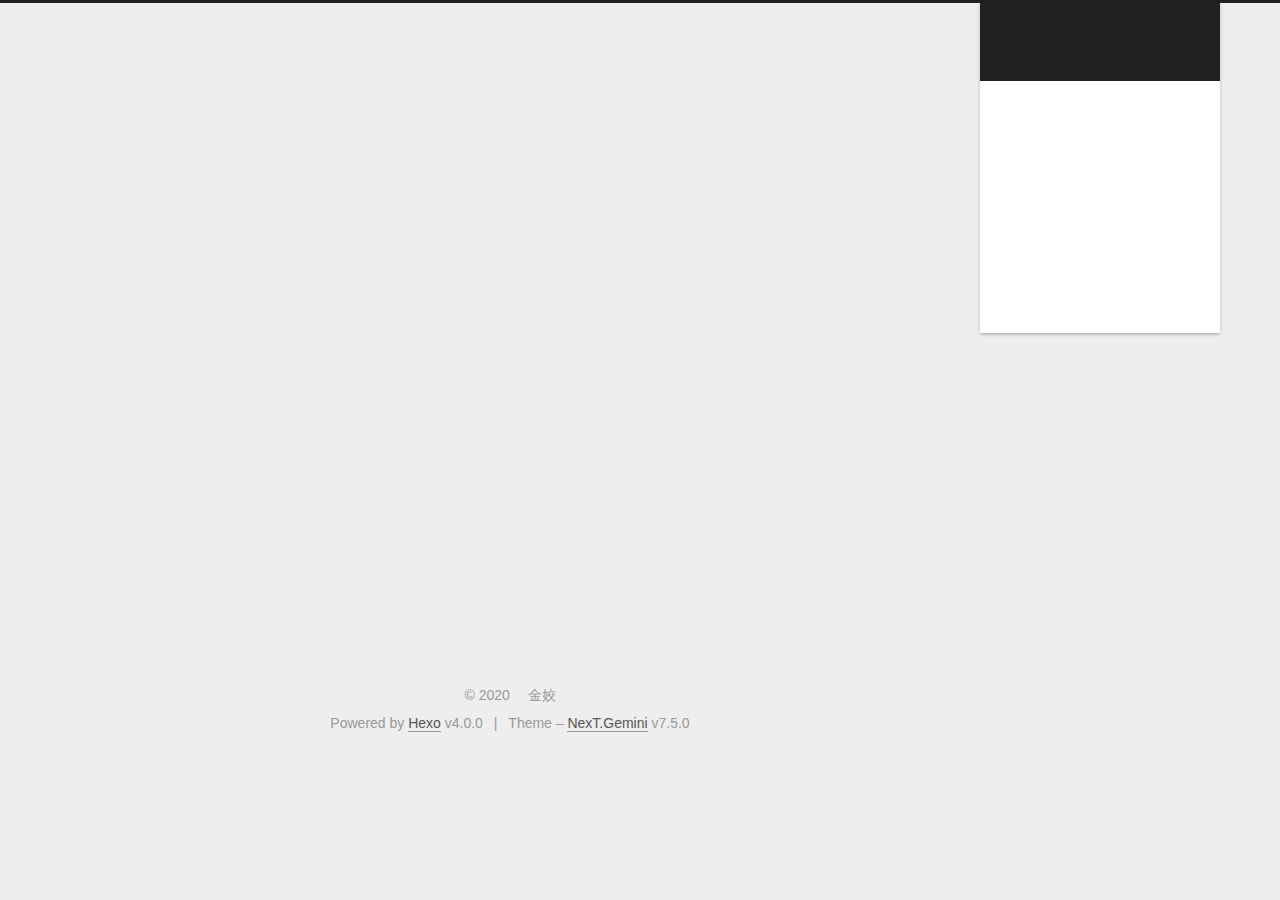
==== commit 451e2be1: "Site updated: 2020-05-31 15:47:29" ====
--- a/index.html
+++ b/index.html
@@ -9,7 +9,7 @@
   <link rel="icon" type="image/png" sizes="32x32" href="/images/carrot_32px.png">
   <link rel="icon" type="image/png" sizes="16x16" href="/images/carrot_16px.png">
   <link rel="mask-icon" href="/images/logo.svg" color="#222">
-  <link rel="alternate" href="/atom.xml" title="Trieste" type="application/atom+xml">
+  <link rel="alternate" href="/atom.xml" title="金姣代购" type="application/atom+xml">
 
 <link rel="stylesheet" href="/css/main.css">
 
@@ -52,9 +52,9 @@
 </script>
 
   <meta property="og:type" content="website">
-<meta property="og:title" content="Trieste">
+<meta property="og:title" content="金姣代购">
 <meta property="og:url" content="https:&#x2F;&#x2F;jinjiao-shopping.tk&#x2F;index.html">
-<meta property="og:site_name" content="Trieste">
+<meta property="og:site_name" content="金姣代购">
 <meta property="og:locale" content="en">
 <meta name="twitter:card" content="summary">
 
@@ -72,7 +72,7 @@
   };
 </script>
 
-  <title>Trieste</title>
+  <title>金姣代购</title>
   
 
 
@@ -116,7 +116,7 @@
     <div>
       <a href="/" class="brand" rel="start">
         <span class="logo-line-before"><i></i></span>
-        <span class="site-title">Trieste</span>
+        <span class="site-title">金姣代购</span>
         <span class="logo-line-after"><i></i></span>
       </a>
     </div>
@@ -207,7 +207,7 @@
   
   
   <article itemscope itemtype="http://schema.org/Article" class="post-block home" lang="en">
-    <link itemprop="mainEntityOfPage" href="https://jinjiao-shopping.tk/2020/05/31/sights_in_trieste/">
+    <link itemprop="mainEntityOfPage" href="https://jinjiao-shopping.tk/Maternal_and_Infant/">
 
     <span hidden itemprop="author" itemscope itemtype="http://schema.org/Person">
       <meta itemprop="image" content="/images/unita.jpg">
@@ -216,12 +216,12 @@
     </span>
 
     <span hidden itemprop="publisher" itemscope itemtype="http://schema.org/Organization">
-      <meta itemprop="name" content="Trieste">
+      <meta itemprop="name" content="金姣代购">
     </span>
       <header class="post-header">
         <h1 class="post-title" itemprop="name headline">
           
-            <a href="/2020/05/31/sights_in_trieste/" class="post-title-link" itemprop="url">化妆品</a>
+            <a href="/Maternal_and_Infant/" class="post-title-link" itemprop="url">母婴用品</a>
         </h1>
 
         <div class="post-meta">
@@ -232,7 +232,98 @@
               <span class="post-meta-item-text">Posted on</span>
               
 
-              <time title="Created: 2020-05-31 21:08:02 / Modified: 14:42:37" itemprop="dateCreated datePublished" datetime="2020-05-31T21:08:02+02:00">2020-05-31</time>
+              <time title="Created: 2020-05-31 21:30:02 / Modified: 15:47:10" itemprop="dateCreated datePublished" datetime="2020-05-31T21:30:02+02:00">2020-05-31</time>
+            </span>
+            <span class="post-meta-item">
+              <span class="post-meta-item-icon">
+                <i class="fa fa-folder-o"></i>
+              </span>
+              <span class="post-meta-item-text">In</span>
+                <span itemprop="about" itemscope itemtype="http://schema.org/Thing">
+                  <a href="/categories/Maternal-and-Infant-Products/" itemprop="url" rel="index">
+                    <span itemprop="name">Maternal and Infant Products</span>
+                  </a>
+                </span>
+            </span>
+
+          
+  
+  <span class="post-meta-item">
+    
+      <span class="post-meta-item-icon">
+        <i class="fa fa-comment-o"></i>
+      </span>
+      <span class="post-meta-item-text">Disqus: </span>
+    
+    <a title="disqus" href="/Maternal_and_Infant/#comments" itemprop="discussionUrl">
+      <span class="post-comments-count disqus-comment-count" data-disqus-identifier="Maternal_and_Infant/" itemprop="commentCount"></span>
+    </a>
+  </span>
+  
+  
+
+        </div>
+      </header>
+
+    
+    
+    
+    <div class="post-body" itemprop="articleBody">
+
+      
+          <p>母婴用品：奶粉、</p>
+          <!--noindex-->
+            <div class="post-button">
+              <a class="btn" href="/Maternal_and_Infant/#more" rel="contents">
+                Read more &raquo;
+              </a>
+            </div>
+          <!--/noindex-->
+        
+      
+    </div>
+
+    
+    
+    
+      <footer class="post-footer">
+        <div class="post-eof"></div>
+      </footer>
+  </article>
+  
+  
+  
+
+        
+  
+  
+  <article itemscope itemtype="http://schema.org/Article" class="post-block home" lang="en">
+    <link itemprop="mainEntityOfPage" href="https://jinjiao-shopping.tk/makeup/">
+
+    <span hidden itemprop="author" itemscope itemtype="http://schema.org/Person">
+      <meta itemprop="image" content="/images/unita.jpg">
+      <meta itemprop="name" content="金姣">
+      <meta itemprop="description" content="">
+    </span>
+
+    <span hidden itemprop="publisher" itemscope itemtype="http://schema.org/Organization">
+      <meta itemprop="name" content="金姣代购">
+    </span>
+      <header class="post-header">
+        <h1 class="post-title" itemprop="name headline">
+          
+            <a href="/makeup/" class="post-title-link" itemprop="url">化妆品</a>
+        </h1>
+
+        <div class="post-meta">
+            <span class="post-meta-item">
+              <span class="post-meta-item-icon">
+                <i class="fa fa-calendar-o"></i>
+              </span>
+              <span class="post-meta-item-text">Posted on</span>
+              
+
+              <time title="Created: 2020-05-31 21:08:02 / Modified: 15:47:18" itemprop="dateCreated datePublished" datetime="2020-05-31T21:08:02+02:00">2020-05-31</time>
             </span>
             <span class="post-meta-item">
               <span class="post-meta-item-icon">
@@ -255,8 +346,8 @@
       </span>
       <span class="post-meta-item-text">Disqus: </span>
     
-    <a title="disqus" href="/2020/05/31/sights_in_trieste/#comments" itemprop="discussionUrl">
-      <span class="post-comments-count disqus-comment-count" data-disqus-identifier="2020/05/31/sights_in_trieste/" itemprop="commentCount"></span>
+    <a title="disqus" href="/makeup/#comments" itemprop="discussionUrl">
+      <span class="post-comments-count disqus-comment-count" data-disqus-identifier="makeup/" itemprop="commentCount"></span>
     </a>
   </span>
   
@@ -271,10 +362,10 @@
     <div class="post-body" itemprop="articleBody">
 
       
-          <p>Trieste市区内景点</p>
+          <p>化妆品</p>
           <!--noindex-->
             <div class="post-button">
-              <a class="btn" href="/2020/05/31/sights_in_trieste/#more" rel="contents">
+              <a class="btn" href="/makeup/#more" rel="contents">
                 Read more &raquo;
               </a>
             </div>
@@ -341,20 +432,20 @@
       <div class="site-state-item site-state-posts">
           <a href="/archives/">
         
-          <span class="site-state-item-count">1</span>
+          <span class="site-state-item-count">2</span>
           <span class="site-state-item-name">posts</span>
         </a>
       </div>
       <div class="site-state-item site-state-categories">
             <a href="/categories/">
           
-        <span class="site-state-item-count">1</span>
+        <span class="site-state-item-count">2</span>
         <span class="site-state-item-name">categories</span></a>
       </div>
       <div class="site-state-item site-state-tags">
             <a href="/tags/">
           
-        <span class="site-state-item-count">1</span>
+        <span class="site-state-item-count">2</span>
         <span class="site-state-item-name">tags</span></a>
       </div>
   </nav>
@@ -374,6 +465,17 @@
         </div>
 
 
+      
+      <script type="text/javascript" charset="utf-8" src="/js/tagcloud.js"></script>
+      <script type="text/javascript" charset="utf-8" src="/js/tagcanvas.js"></script>
+      <div class="widget-wrap">
+          <h3 class="widget-title">Tag Cloud</h3>
+          <div id="myCanvasContainer" class="widget tagcloud">
+              <canvas width="250" height="250" id="resCanvas" style="width=100%">
+                  <ul class="tag-list" itemprop="keywords"><li class="tag-list-item"><a class="tag-list-link" href="/tags/Maternal-and-Infant-Products/" rel="tag">Maternal and Infant Products</a><span class="tag-list-count">1</span></li><li class="tag-list-item"><a class="tag-list-link" href="/tags/makeup/" rel="tag">makeup</a><span class="tag-list-count">1</span></li></ul>
+              </canvas>
+          </div>
+      </div>
       
 
 
--- a/css/main.css
+++ b/css/main.css
@@ -1149,7 +1149,7 @@
 }
 .links-of-author a::before,
 .links-of-author span.exturl::before {
-  background: #e2ff22;
+  background: #9629ff;
   border-radius: 50%;
   content: ' ';
   display: inline-block;
